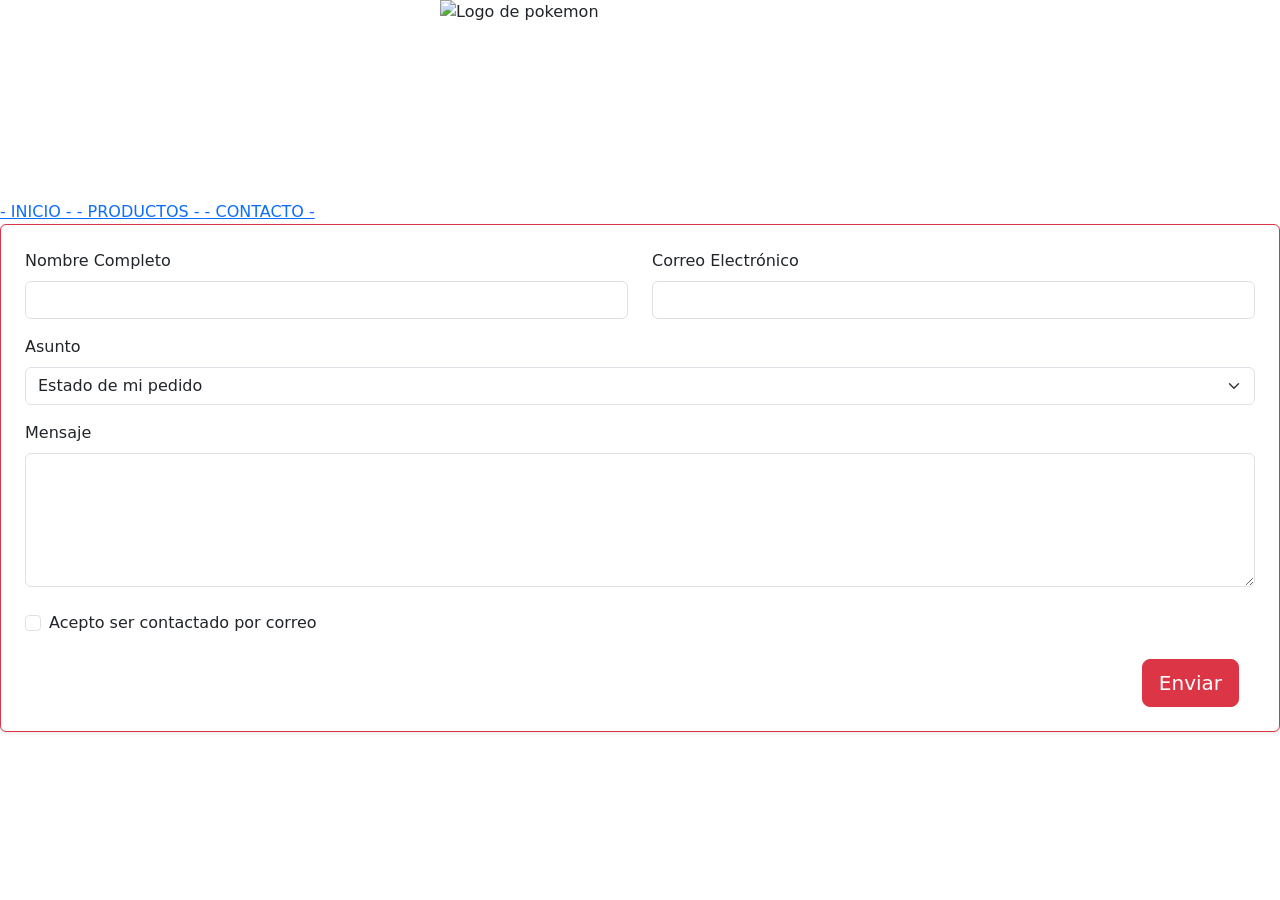
==== contacto_tcg.html @ ec2b4b90 "Creacion de vistas Se crearon la pagina inicial, la vista de productos y la vista de contacto, al ig" ====
<!DOCTYPE html>
<html lang="en">
<head>
    <meta charset="UTF-8">
    <meta name="viewport" content="width=device-width, initial-scale=1.0">
    <title>Document</title>
    <link href="https://cdn.jsdelivr.net/npm/bootstrap@5.3.8/dist/css/bootstrap.min.css" rel="stylesheet" integrity="sha384-sRIl4kxILFvY47J16cr9ZwB07vP4J8+LH7qKQnuqkuIAvNWLzeN8tE5YBujZqJLB" crossorigin="anonymous">
    <link rel="stylesheet" href="css/contacto.css">

</head>
<body>
    <header>
        <img src="image/Pokémon_Trading_Card_Game_logo_logo.svg.webp" 
        width="400" 
        height="200" 
        alt="Logo de pokemon" 
        style="display: block; margin-left: auto; margin-right: auto;">
        <nav class="menu">
            <a href="pokemon_tcg.html"> - INICIO - </a>
            <a href="productos_tcg.html"> - PRODUCTOS - </a>
            <a href="contacto_tcg.html"> - CONTACTO - </a>
        </nav>
    </header>

    <main>
        <form class="bg-white p-4 rounded shadow-sm mx-auto border border-danger" action="#" method="post">
            <div class="row">
                <div class="col-md-6 mb-3">
                    <label for="nombre" class="form-label">Nombre Completo</label><br>
                    <input class="form-control" type="text" id="nombre" name="nombre" required>
                </div>
                <div class="col-md-6 mb-3">
                    <label class="form-label" for="correo">Correo Electrónico</label><br>
                    <input class="form-control" type="email" id="correo" name="correo" required>
                </div>
            </div>


            <div class="mb-3">
                <label class="form-label" for="asunto">Asunto</label><br>
                <select class="form-select" id="asunto" name="asunto">
                    <option value="pedido">Estado de mi pedido</option>

                </select>
            </div>
            <div class="mb-4">
                <label class="form-label" for="mensaje">Mensaje</label><br>
                <textarea class="form-control" id="mensaje" name="mensaje" rows="5"></textarea>
            </div>
            
            <div class="form-check mb-4">
                <input class="form-check-input" type="checkbox" id="terminos">
                <label class="form-check-label" for="terminos">Acepto ser contactado por correo</label>
            </div>

            <div class="d-flex justify-content-end mx-3">
                <button class="btn btn-danger btn-lg" type="submit">Enviar</button>
            </div>

        </form>

    </main>
</body>
</html>
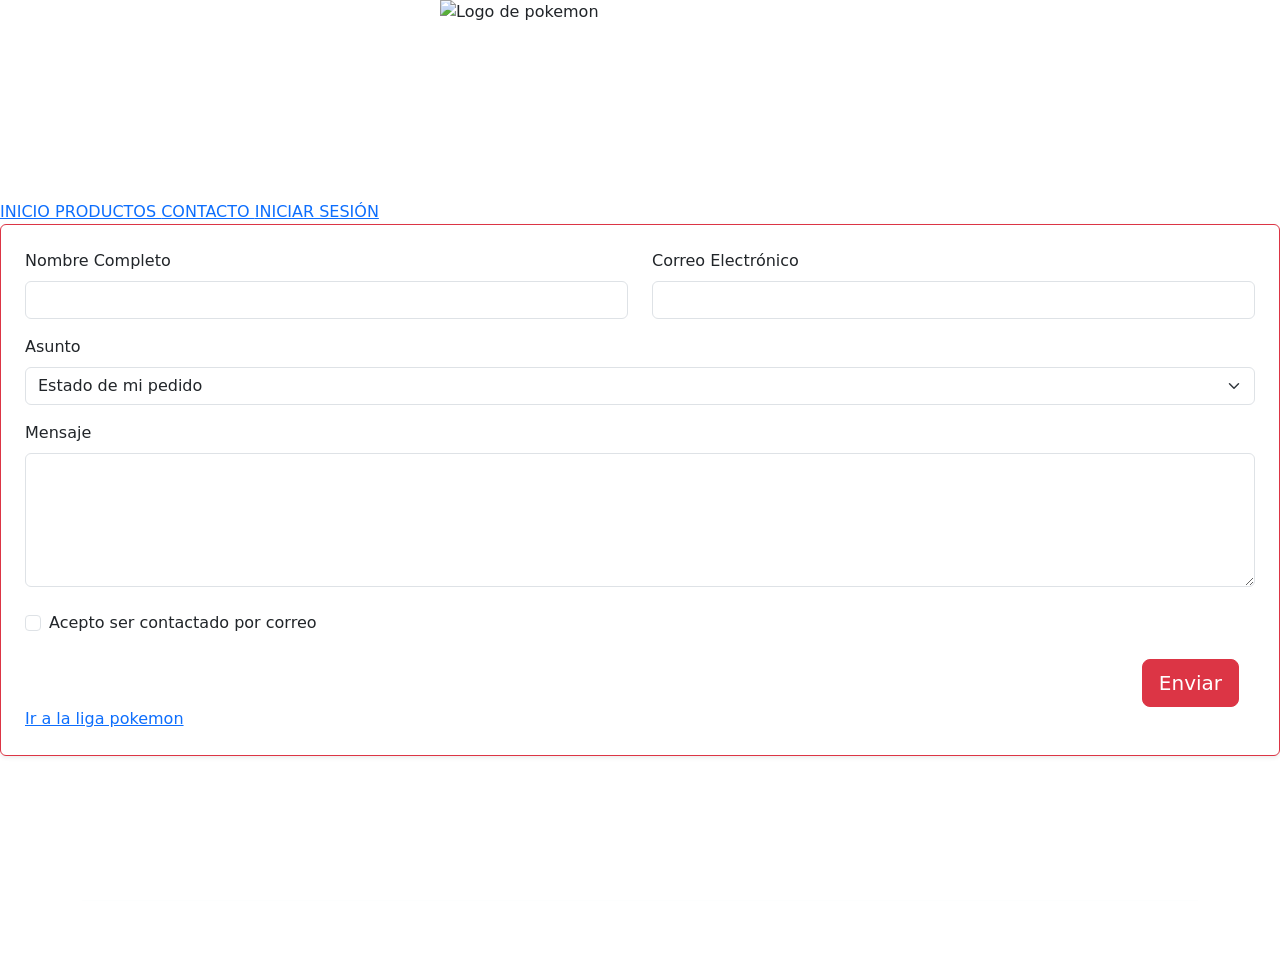
==== commit 9705194a: "actualizacion a la forma de menu se ha añadido un espacio que recibe y mustra el nombre de la paerso" ====
--- a/contacto_tcg.html
+++ b/contacto_tcg.html
@@ -1,64 +1,120 @@
-<!DOCTYPE html>
-<html lang="en">
-<head>
-    <meta charset="UTF-8">
-    <meta name="viewport" content="width=device-width, initial-scale=1.0">
-    <title>Document</title>
-    <link href="https://cdn.jsdelivr.net/npm/bootstrap@5.3.8/dist/css/bootstrap.min.css" rel="stylesheet" integrity="sha384-sRIl4kxILFvY47J16cr9ZwB07vP4J8+LH7qKQnuqkuIAvNWLzeN8tE5YBujZqJLB" crossorigin="anonymous">
-    <link rel="stylesheet" href="css/contacto.css">
-
-</head>
-<body>
-    <header>
-        <img src="image/Pokémon_Trading_Card_Game_logo_logo.svg.webp" 
-        width="400" 
-        height="200" 
-        alt="Logo de pokemon" 
-        style="display: block; margin-left: auto; margin-right: auto;">
-        <nav class="menu">
-            <a href="pokemon_tcg.html"> - INICIO - </a>
-            <a href="productos_tcg.html"> - PRODUCTOS - </a>
-            <a href="contacto_tcg.html"> - CONTACTO - </a>
-        </nav>
-    </header>
-
-    <main>
-        <form class="bg-white p-4 rounded shadow-sm mx-auto border border-danger" action="#" method="post">
-            <div class="row">
-                <div class="col-md-6 mb-3">
-                    <label for="nombre" class="form-label">Nombre Completo</label><br>
-                    <input class="form-control" type="text" id="nombre" name="nombre" required>
-                </div>
-                <div class="col-md-6 mb-3">
-                    <label class="form-label" for="correo">Correo Electrónico</label><br>
-                    <input class="form-control" type="email" id="correo" name="correo" required>
-                </div>
-            </div>
-
-
-            <div class="mb-3">
-                <label class="form-label" for="asunto">Asunto</label><br>
-                <select class="form-select" id="asunto" name="asunto">
-                    <option value="pedido">Estado de mi pedido</option>
-
-                </select>
-            </div>
-            <div class="mb-4">
-                <label class="form-label" for="mensaje">Mensaje</label><br>
-                <textarea class="form-control" id="mensaje" name="mensaje" rows="5"></textarea>
-            </div>
-            
-            <div class="form-check mb-4">
-                <input class="form-check-input" type="checkbox" id="terminos">
-                <label class="form-check-label" for="terminos">Acepto ser contactado por correo</label>
-            </div>
-
-            <div class="d-flex justify-content-end mx-3">
-                <button class="btn btn-danger btn-lg" type="submit">Enviar</button>
-            </div>
-
-        </form>
-
-    </main>
-</body>
+<!DOCTYPE html>
+<html lang="en">
+<head>
+    <meta charset="UTF-8">
+    <meta name="viewport" content="width=device-width, initial-scale=1.0">
+    <title>Contacto</title>
+    <link rel="preconnect" href="https://fonts.googleapis.com">
+    <link rel="preconnect" href="https://fonts.gstatic.com" crossorigin>
+    <link href="https://fonts.googleapis.com/css2?family=Outfit:wght@400;600;800&display=swap" rel="stylesheet">
+    <link href="https://cdn.jsdelivr.net/npm/bootstrap@5.3.8/dist/css/bootstrap.min.css" rel="stylesheet" integrity="sha384-sRIl4kxILFvY47J16cr9ZwB07vP4J8+LH7qKQnuqkuIAvNWLzeN8tE5YBujZqJLB" crossorigin="anonymous">
+    <link rel="stylesheet" href="css/contacto.css">
+
+</head>
+<body>
+    <header>
+        <img src="image/Pokémon_Trading_Card_Game_logo_logo.svg.webp" width="400" height="200" alt="Logo de pokemon"
+            style="display: block; margin-left: auto; margin-right: auto;">
+        <nav class="menu">
+            <a href="pokemon_tcg.html">  INICIO  </a>
+            <a href="productos_tcg.html">  PRODUCTOS  </a>
+            <a href="contacto_tcg.html">  CONTACTO  </a>
+            <a href="Login_tcg.html">  INICIAR SESIÓN  </a>
+
+    <!-- Espacio para el usuario (inicialmente oculto) -->
+            <span id="user-info" style="color: white; margin-left: 15px; display: none;">
+        👤          <strong id="nombre-usuario"></strong> 
+                <button onclick="cerrarSesion()" class="btn btn-sm btn-outline-light ms-2" style="font-size: 12px; padding: 2px 6px;">Salir</button>
+            </span>
+        </nav>
+    </header>
+
+    <main>
+        <form class="bg-white p-4 rounded shadow-sm mx-auto border border-danger" action="https://formspree.io/f/mbgjajyp" method="post">
+            <div class="row">
+                <div class="col-md-6 mb-3">
+                    <label for="nombre" class="form-label">Nombre Completo</label><br>
+                    <input class="form-control" type="text" id="nombre" name="nombre" required>
+                </div>
+                <div class="col-md-6 mb-3">
+                    <label class="form-label" for="correo">Correo Electrónico</label><br>
+                    <input class="form-control" type="email" id="correo" name="correo" required>
+                </div>
+            </div>
+
+
+            <div class="mb-3">
+                <label class="form-label" for="asunto">Asunto</label><br>
+                <select class="form-select" id="asunto" name="asunto">
+                    <option value="pedido">Estado de mi pedido</option>
+                    <option value="Stock o Disponibilidad">Disponibilidad de producto / Pre-órdenes</option>
+                    <option value="Problema con el pago">Problemas con el pago o facturación</option>
+                    <option value="Información de la Liga Pokémon">Información sobre la Liga Pokémon</option>
+                    <option value="Soporte o Reclamos">Soporte técnico / Reclamo de producto</option>
+                    <option value="Otra consulta">Otra consulta general</option>
+                    <option value="Liga pokemon">Quiero participar en la liga pokemon</option>
+                </select>
+            </div>
+            <div class="mb-4">
+                <label class="form-label" for="mensaje">Mensaje</label><br>
+                <textarea class="form-control" id="mensaje" name="mensaje" rows="5"></textarea>
+            </div>
+            
+            <div class="form-check mb-4">
+                <input class="form-check-input" type="checkbox" id="terminos">
+                <label class="form-check-label" for="terminos">Acepto ser contactado por correo</label>
+            </div>
+
+            <div class="d-flex justify-content-end mx-3">
+                <button class="btn btn-danger btn-lg" type="submit">Enviar</button>
+            </div>
+
+            <nav>
+                <a href="liga_pokemon_tcg.html">Ir a la liga pokemon</a>
+            </nav>
+
+        </form>
+
+    </main>
+
+    <script>
+        window.addEventListener('DOMContentLoaded', () => {
+            const usuarioActivo = localStorage.getItem('usuario_activo');
+            const linkLogin = document.getElementById('link-login');
+            const userInfo = document.getElementById('user-info');
+            const nombreUsuario = document.getElementById('nombre-usuario');
+
+            if (usuarioActivo) {
+                // Si el usuario ha iniciado sesión: ocultamos el login y mostramos su nombre
+                if (linkLogin) linkLogin.style.display = 'none';
+                if (userInfo && nombreUsuario) {
+                    nombreUsuario.textContent = usuarioActivo;
+                    userInfo.style.display = 'inline-block';
+                }
+            } else {
+                // Si NO hay sesión activa (o se acaba de cerrar): mostramos el login y ocultamos el usuario
+                if (linkLogin) linkLogin.style.display = 'inline-block';
+                if (userInfo) userInfo.style.display = 'none';
+            }
+        });
+
+        // Función para cerrar sesión
+        function cerrarSesion() {
+            localStorage.removeItem('usuario_activo');
+            window.location.reload(); // Recarga la página para restablecer el menú
+        }
+    </script>
+</body>
+
+<footer class="text-white text-center py-4 mt-5">
+    <div class="container">
+        <h5>Pobres TCG Store</h5>
+        <p>Tu tienda de cartas coleccionables favorita.</p>
+        <hr class="border-light">
+        <p class="mb-0">&copy; 2026 Pobres TCG Store. Todos los derechos reservados.</p>
+    </div>
+</footer>
+
+
+<script src="https://cdn.jsdelivr.net/npm/bootstrap@5.3.8/dist/js/bootstrap.bundle.min.js" integrity="sha384-FKyoEForCGlyvwx9Hj09JcYn3nv7wiPVlz7YYwJrWVcXK/BmnVDxM+D2scQbITxI" crossorigin="anonymous"></script>
 </html>
